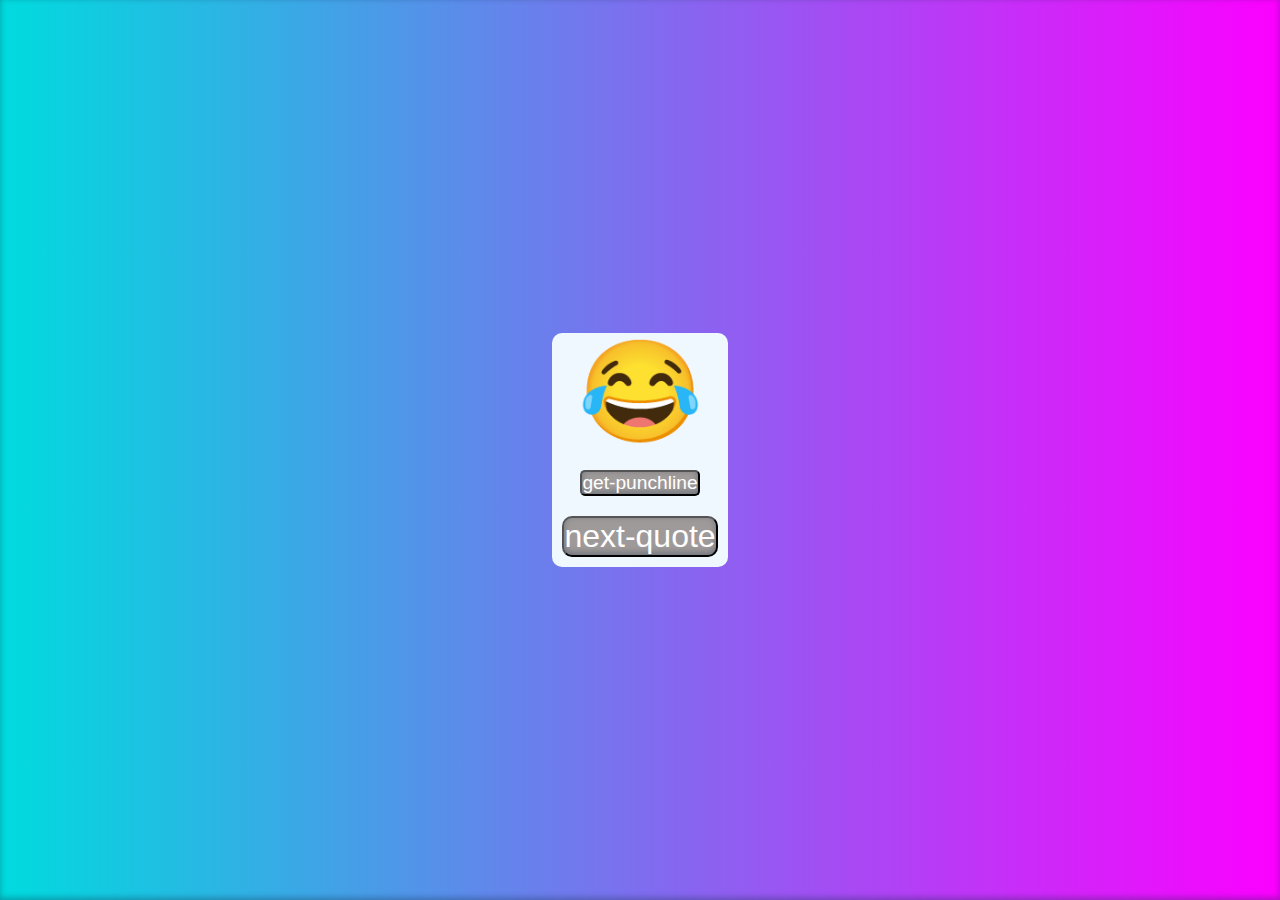
==== index.html @ 3fbe60e0 "para-text color change green to red" ====
<!DOCTYPE html>
<html lang="en">
  <head>
    <meta charset="UTF-8" />
    <meta http-equiv="X-UA-Compatible" content="IE=edge" />
    <meta name="viewport" content="width=device-width, initial-scale=1.1" />
    <title>random-quote-generator</title>

    <link rel="stylesheet" href="style.css" />
  </head>
  <body>
    <div class="container-parent">
      <div class="container">
        <div class="img">
          <span style="font-size: 100px">&#128514;</span>
        </div>
        <div id="quote">
          <p id="para"></p>
          <p id="punchline"></p>
        </div>
        <button id="btnPunch">get-punchline</button>
        <div class="btn-parent">
          <button id="btn">next-quote</button>
        </div>
      </div>
    </div>
    <script src="script.js"></script>
  </body>
</html>
---- style.css ----
* {
  padding: 0;
  margin: 0;
  box-sizing: border-box;
}
body {
  background-color: #00dbde;
  background-image: linear-gradient(90deg, #00dbde 0%, #fc00ff 100%);
}
.container {
  display: flex;
  flex-direction: column;
  justify-content: center;
  align-items: center;
  max-width: 45%;
  background-color: aliceblue;
  /* border: 2px solid red;  */
  /* margin: 10px 0; */
  text-align: center;
  border-radius: 10px;
}
p {
  color: red;
  font-size: 1.5rem;
  margin: 10px;
}
#btn {
  color: #fff;
  background-color: #9f9a9a;
  font-size: 2rem;
  border-radius: 10px;
  margin: 10px;
  box-shadow: rgba(50, 50, 93, 0.25) 0px 50px 100px -20px,
    rgba(0, 0, 0, 0.3) 0px 30px 60px -30px,
    rgba(10, 37, 64, 0.35) 0px -2px 6px 0px inset;
}
#btnPunch:hover {
  background-color: darkgreen;
  color: back;
}

#btnPunch {
  color: #fff;
  background-color: #9f9a9a;
  font-size: 1.2rem;
  border-radius: 5px;
  margin: 10px;
  box-shadow: rgba(50, 50, 93, 0.25) 0px 50px 100px -20px,
    rgba(0, 0, 0, 0.3) 0px 30px 60px -30px,
    rgba(10, 37, 64, 0.35) 0px -2px 6px 0px inset;
}
#btn:hover {
  background-color: blue;
}
.container-parent {
  display: flex;
  justify-content: center;
  align-items: center;
  height: 100vh;
  box-shadow: rgba(50, 50, 93, 0.25) 0px 50px 100px -20px,
    rgba(0, 0, 0, 0.3) 0px 30px 60px -30px,
    rgba(10, 37, 64, 0.35) 0px -2px 6px 0px inset;
}
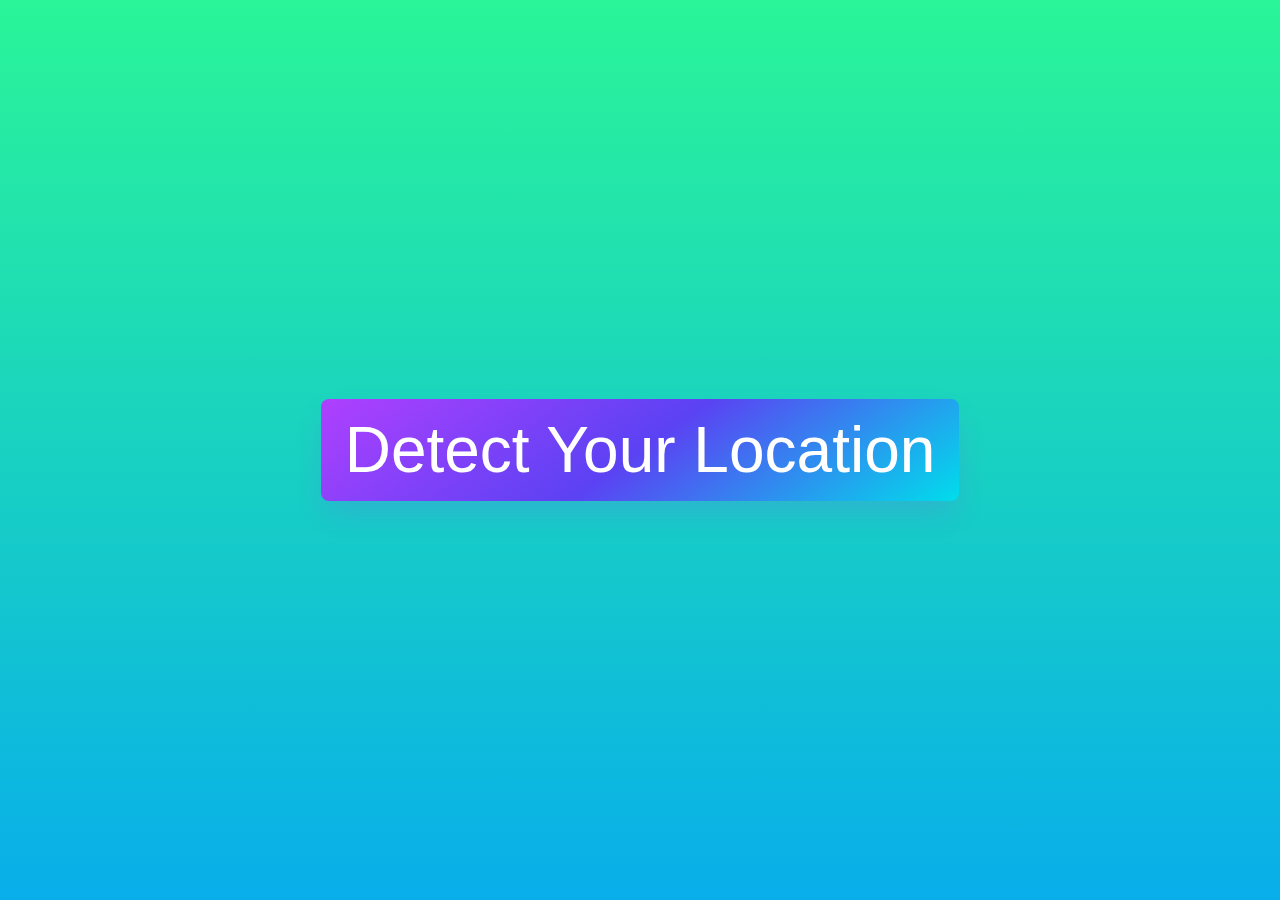
==== commit 681732e0: "ready to add js" ====
--- a/index.html
+++ b/index.html
@@ -3,27 +3,71 @@
   <head>
     <meta charset="UTF-8" />
     <meta http-equiv="X-UA-Compatible" content="IE=edge" />
-    <meta name="viewport" content="width=device-width, initial-scale=1.1" />
-    <title>random-quote-generator</title>
+    <meta name="viewport" content="width=device-width, initial-scale=1.0" />
+    <title>get-use-location</title>
+  </head>
+  <style>
+    * {
+      padding: 0;
+      margin: 0;
+    }
+    body {
+      display: flex;
+      align-items: center;
+      justify-content: center;
+      min-height: 100vh;
+      color: blue;
+      flex-direction: column;
+      background-color: #08aeea;
+      background-image: linear-gradient(0deg, #08aeea 0%, #2af598 100%);
+    }
 
-    <link rel="stylesheet" href="style.css" />
-  </head>
+    /* CSS */
+    .button-63 {
+      align-items: center;
+      background-image: linear-gradient(144deg, #af40ff, #5b42f3 50%, #00ddeb);
+      border: 0;
+      border-radius: 8px;
+      box-shadow: rgba(151, 65, 252, 0.2) 0 15px 30px -5px;
+      box-sizing: border-box;
+      color: #ffffff;
+      display: flex;
+      font-family: Phantomsans, sans-serif;
+      font-size: 20px;
+      justify-content: center;
+      line-height: 1em;
+      max-width: 100%;
+      min-width: 140px;
+      padding: 19px 24px;
+      text-decoration: none;
+      user-select: none;
+      -webkit-user-select: none;
+      touch-action: manipulation;
+      white-space: nowrap;
+      cursor: pointer;
+    }
+
+    .button-63:active,
+    .button-63:hover {
+      outline: 0;
+    }
+
+    @media (min-width: 768px) {
+      .button-63 {
+        font-size: 4rem;
+        min-width: 196px;
+      }
+    }
+  </style>
   <body>
-    <div class="container-parent">
-      <div class="container">
-        <div class="img">
-          <span style="font-size: 100px">&#128514;</span>
-        </div>
-        <div id="quote">
-          <p id="para"></p>
-          <p id="punchline"></p>
-        </div>
-        <button id="btnPunch">get-punchline</button>
-        <div class="btn-parent">
-          <button id="btn">next-quote</button>
-        </div>
-      </div>
-    </div>
-    <script src="script.js"></script>
+    <!-- <h1>Get-User-Location</h1> -->
+    <button class="button-63" role="button">Detect Your Location</button>
   </body>
+  <script>
+    console.log("welcome!");
+    const btn = document.querySelector("button");
+    btn.addEventListener("click", () => {
+      console.log(navigator.geolocation);
+    });
+  </script>
 </html>
